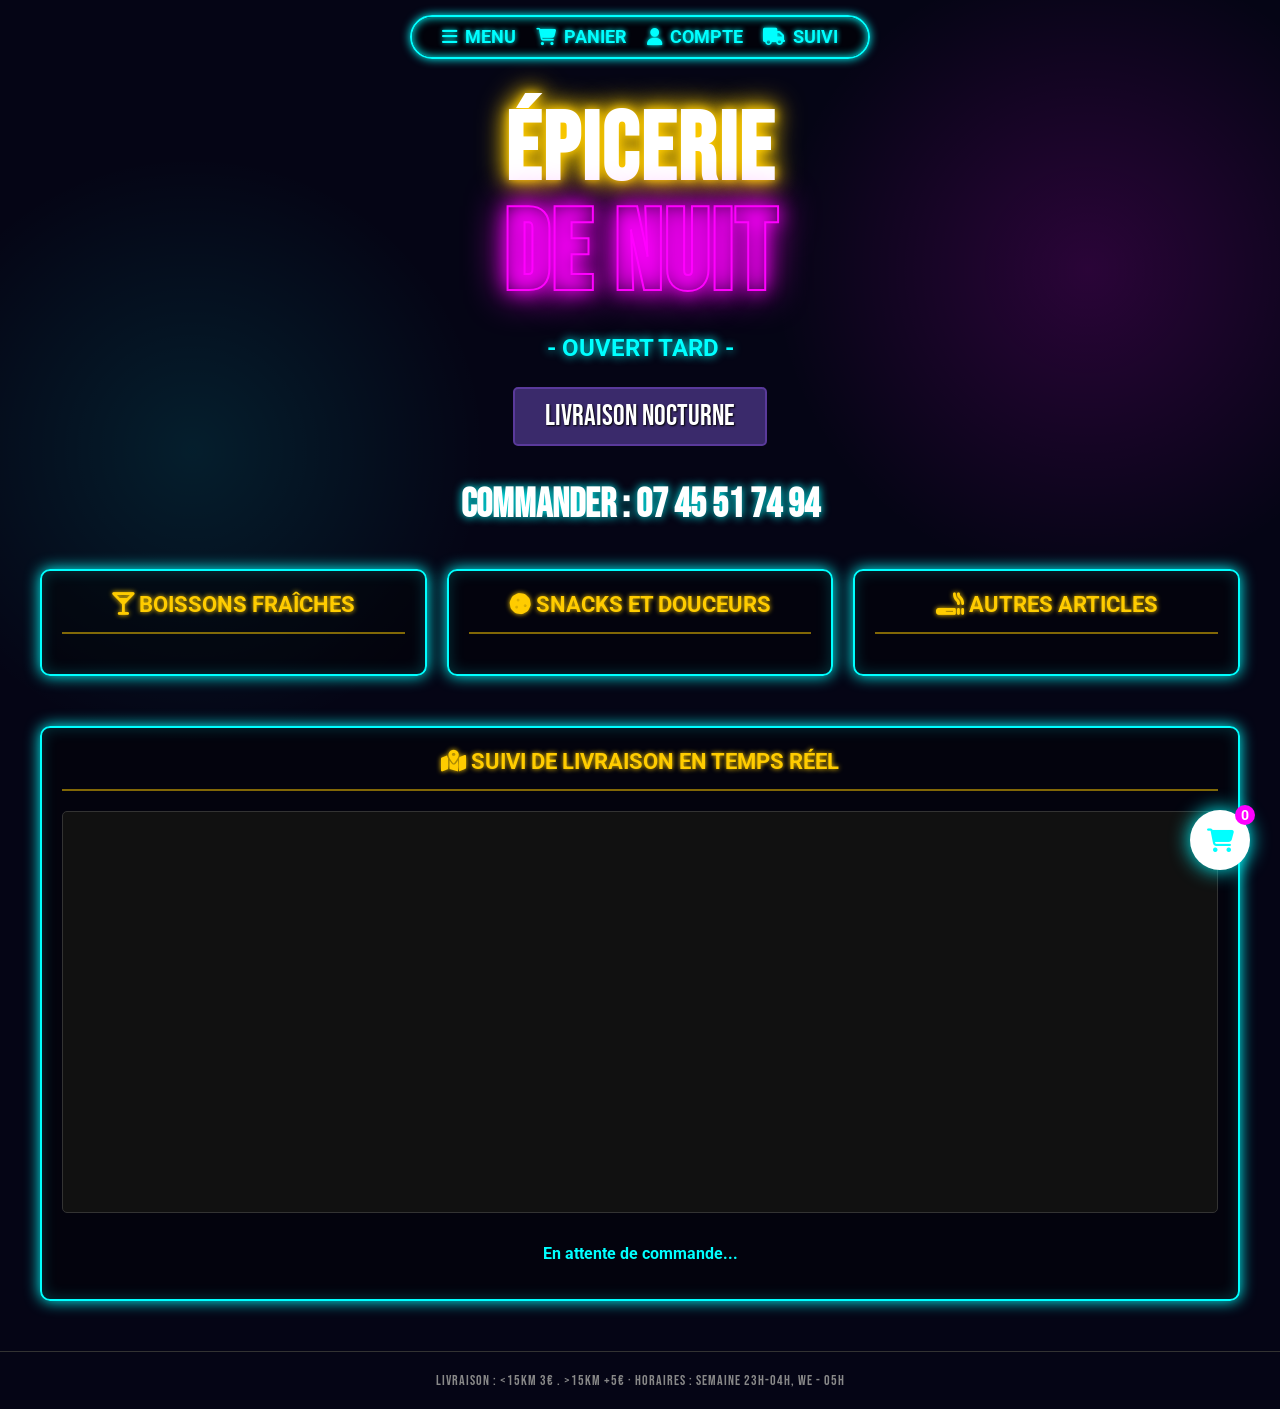
==== index.html @ d25811d9 "Mise a jour : systeme livreur avec GPS, map sur Avignon, design mobile-first" ====
<!DOCTYPE html>
<html lang="fr">
<head>
    <meta charset="UTF-8">
    <meta name="viewport" content="width=device-width, initial-scale=1.0">
    <title>NoctuShop - Épicerie de Nuit</title>
    <link rel="stylesheet" href="style.css">
    <link rel="stylesheet" href="https://cdnjs.cloudflare.com/ajax/libs/font-awesome/6.4.0/css/all.min.css">
</head>
<body>
    <header class="top-nav">
        <nav>
            <a href="#"><i class="fas fa-bars"></i> MENU</a>
            <a href="#" id="btn-panier"><i class="fas fa-shopping-cart"></i> PANIER</a>
            <a href="login.html"><i class="fas fa-user"></i> COMPTE</a>
            <a href="#"><i class="fas fa-truck"></i> SUIVI</a>
        </nav>
    </header>

    <section class="hero-section">
        <h1 class="title-epicerie">ÉPICERIE</h1>
        <h1 class="title-denuit">DE NUIT</h1>
        <p class="subtitle">- OUVERT TARD -</p>
        <div class="banner-livraison">LIVRAISON NOCTURNE</div>
        <div class="hero-image-placeholder">
            <!-- Emplacement pour l'illustration scooter -->
            <img src="assets/img/scooter-hero.jpg" alt="Scooter Delivery" onerror="this.style.display='none'">
        </div>
        <div class="phone-number">COMMANDER : 07 45 51 74 94</div>
    </section>

    <main class="layout-3cols">
        <!-- Colonne 1 : Boissons -->
        <section class="col neon-box" id="col-boissons">
            <h2 class="col-title"><i class="fas fa-glass-martini-alt"></i> BOISSONS FRAÎCHES</h2>
            <div class="product-list" id="list-boissons"></div>
        </section>

        <!-- Colonne 2 : Snacks -->
        <section class="col neon-box" id="col-snacks">
            <h2 class="col-title"><i class="fas fa-cookie"></i> SNACKS ET DOUCEURS</h2>
            <div class="product-list" id="list-snacks"></div>
        </section>

        <!-- Colonne 3 : Autres -->
        <section class="col neon-box" id="col-autres">
            <h2 class="col-title"><i class="fas fa-smoking"></i> AUTRES ARTICLES</h2>
            <div class="product-list" id="list-autres"></div>
        </section>
    </main>

    <!-- Tracker en dessous -->
    <div style="max-width: 1200px; margin: 0 auto 50px auto; padding: 0 20px;">
        <section class="col neon-box tracker-col">
            <h2 class="col-title"><i class="fas fa-map-marked-alt"></i> SUIVI DE LIVRAISON EN TEMPS RÉEL</h2>
            <div id="tracker-container" style="height: 400px;">
                <div id="map" style="width: 100%; height: 100%;"></div>
            </div>
            <div style="text-align: center; margin-top: 15px;">
                <p id="tracker-status" style="color: var(--neon-blue); font-weight: bold;">En attente de commande...</p>
            </div>
        </section>
    </div>

    <div class="floating-cart" id="floating-cart">
        <i class="fas fa-shopping-cart"></i>
        <span id="cart-badge" class="badge">0</span>
    </div>

    <!-- MODAL DU PANIER -->
    <div id="cart-modal" class="cart-modal" style="display:none; position:fixed; z-index:1000; left:0; top:0; width:100%; height:100%; background:rgba(0,0,0,0.8); backdrop-filter:blur(5px); overflow:auto;">
        <div class="cart-modal-content neon-box" style="background:var(--bg-color); margin:10% auto; padding:20px; width:90%; max-width:600px; border-radius:10px; position:relative; border:2px solid var(--neon-pink); box-shadow:0 0 20px var(--neon-pink);">
            <span id="close-cart" style="color:var(--neon-pink); float:right; font-size:28px; font-weight:bold; cursor:pointer;"><i class="fas fa-times"></i></span>
            <h2 style="color:var(--neon-pink); margin-top:0;"><i class="fas fa-shopping-cart"></i> VOTRE PANIER</h2>
            
            <div id="cart-items-list" style="margin-bottom: 20px; max-height: 300px; overflow-y: auto;">
                <!-- Les articles aparaîtront ici -->
            </div>
            
            <div style="font-size:24px; text-align:right; margin:20px 0; font-weight:bold;">Total : <span id="cart-total-price">0.00</span> €</div>
            
            <form id="order-form" style="display:flex; flex-direction:column; gap:10px; margin-top:20px; border-top:1px solid rgba(255,0,255,0.2); padding-top:20px;">
                <h3 style="color:var(--neon-blue); margin-top:0;">LIVRAISON EXPRESS 🛵</h3>
                <input type="text" id="order-name" class="neon-input" placeholder="Votre Nom complet" required>
                <input type="tel" id="order-phone" class="neon-input" placeholder="Numéro de téléphone" required>
                <input type="text" id="order-address" class="neon-input" placeholder="Adresse complète" required>
                <button type="submit" id="btn-valider-commande" class="neon-btn pink" style="margin-top:10px; padding:15px; font-size:18px;">VALIDER LA COMMANDE</button>
            </form>
        </div>
    </div>

    <footer class="site-footer">
        LIVRAISON : <15KM 3€ . >15KM +5€ · HORAIRES : SEMAINE 23H-04H, WE - 05H
    </footer>

    <!-- Leaflet JS (Open-source Google Maps alternative for easy setup without CC) -->
    <link rel="stylesheet" href="https://unpkg.com/leaflet@1.9.4/dist/leaflet.css" integrity="sha256-p4NxAoJBhIIN+hmNHrzRCf9tD/miZyoHS5obTRR9BMY=" crossorigin="" />
    <script src="https://unpkg.com/leaflet@1.9.4/dist/leaflet.js" integrity="sha256-20nQCchB9co0qIjJZRGuk2/Z9VM+kNiyxNV1lvTlZBo=" crossorigin=""></script>
    <script type="module" src="app.js"></script>
</body>
</html>
---- style.css ----
@import url('https://fonts.googleapis.com/css2?family=Bebas+Neue&family=Roboto:wght@400;700&display=swap');

:root {
    --bg-dark: #0a0e27;
    --neon-blue: #00ffff;
    --neon-pink: #ff00ff;
    --neon-yellow: #ffcc00;
}

body {
    margin: 0;
    padding: 0;
    /* Nouveau fond sombre cyberpunk */
    background-color: #050515;
    background-image: 
        radial-gradient(circle at 15% 50%, rgba(0, 255, 255, 0.1), transparent 25%),
        radial-gradient(circle at 85% 30%, rgba(255, 0, 255, 0.15), transparent 25%);
    background-size: cover;
    background-attachment: fixed;
    color: #fff;
    font-family: 'Roboto', sans-serif;
    min-height: 100vh;
}

/* TOP NAV (MOBILE FIRST) */
.top-nav {
    display: flex;
    justify-content: center;
    padding: 15px 10px;
}
.top-nav nav {
    display: flex;
    flex-wrap: wrap;
    justify-content: center;
    gap: 10px;
    border: 2px solid var(--neon-blue);
    border-radius: 20px;
    padding: 10px 15px;
    box-shadow: 0 0 10px var(--neon-blue), inset 0 0 10px var(--neon-blue);
    background: rgba(0, 0, 0, 0.5);
}
.top-nav a {
    color: var(--neon-blue);
    text-decoration: none;
    font-weight: bold;
    font-size: 1.1em;
    display: flex;
    align-items: center;
    gap: 8px;
    text-shadow: 0 0 5px var(--neon-blue);
    transition: 0.3s;
}
.top-nav a:hover {
    color: #fff;
    text-shadow: 0 0 10px #fff;
}

/* HERO SECTION (MOBILE FIRST) */
.hero-section {
    text-align: center;
    margin-top: 20px;
    padding: 0 10px;
}
.title-epicerie {
    font-family: 'Bebas Neue', sans-serif;
    font-size: 4em;
    color: #fff;
    margin: 0;
    text-shadow: 0 0 10px var(--neon-yellow), 0 0 20px var(--neon-yellow), 0 0 30px var(--neon-yellow);
    letter-spacing: 2px;
}
.title-denuit {
    font-family: 'Bebas Neue', sans-serif;
    font-size: 4.5em;
    color: transparent;
    -webkit-text-stroke: 2px var(--neon-pink);
    margin: -10px 0 0 0;
    text-shadow: 0 0 20px var(--neon-pink), 0 0 40px var(--neon-pink);
    letter-spacing: 2px;
}
.subtitle {
    color: var(--neon-blue);
    font-size: 1.2em;
    font-weight: bold;
    text-shadow: 0 0 10px var(--neon-blue);
    margin: 10px 0;
}
.banner-livraison {
    background: #3a2a6b;
    border: 2px solid #5a3a9b;
    display: inline-block;
    padding: 8px 20px;
    font-family: 'Bebas Neue', sans-serif;
    font-size: 1.4em;
    margin: 15px 0;
    border-radius: 5px;
    text-shadow: 1px 1px 2px #000;
}
.hero-image-placeholder img {
    width: 100%;
    max-width: 400px;
    display: block;
    margin: 0 auto;
}
.phone-number {
    font-size: 1.8em;
    font-weight: bold;
    color: #fff;
    margin: 20px 0 40px 0;
    font-family: 'Bebas Neue', sans-serif;
    text-shadow: 0 0 10px var(--neon-blue);
}

/* 3 COLUMNS (MOBILE FIRST) */
.layout-3cols {
    display: grid;
    grid-template-columns: 1fr;
    gap: 20px;
    padding: 0 15px 30px 15px;
    max-width: 1200px;
    margin: 0 auto;
}

/* DESKTOP RULES (Mise à l'échelle pour les grands écrans) */
@media (min-width: 900px) {
    .layout-3cols {
        grid-template-columns: 1fr 1fr 1fr;
        padding: 0 20px 50px 20px;
    }
    .title-epicerie { font-size: 6em; }
    .title-denuit { font-size: 7em; margin: -20px 0 0 0; }
    .subtitle { font-size: 1.5em; }
    .banner-livraison { padding: 10px 30px; font-size: 1.8em; }
    .phone-number { font-size: 2.5em; }
    .top-nav nav { gap: 20px; padding: 10px 30px; border-radius: 30px; }
}

.neon-box {
    border: 2px solid var(--neon-blue);
    border-radius: 10px;
    background: rgba(0, 0, 0, 0.4);
    box-shadow: 0 0 15px var(--neon-blue), inset 0 0 15px rgba(0,255,255,0.2);
    display: flex;
    flex-direction: column;
    padding: 20px;
}

.col-title {
    color: var(--neon-yellow);
    font-size: 1.4em;
    text-align: center;
    margin: 0 0 20px 0;
    text-transform: uppercase;
    text-shadow: 0 0 5px var(--neon-yellow);
    border-bottom: 2px solid rgba(255,204,0,0.5);
    padding-bottom: 15px;
}

.col-subtitle {
    color: var(--neon-yellow);
    font-size: 1.2em;
    text-align: center;
    margin: 30px 0 20px 0;
    text-transform: uppercase;
    border-top: 1px dashed rgba(255,255,255,0.2);
    padding-top: 20px;
}

/* PRODUCT LIST */
.product-list {
    display: flex;
    flex-direction: column;
    gap: 20px;
    flex-grow: 1;
}

.product-item {
    display: flex;
    align-items: center;
    gap: 15px;
}

.product-item img {
    width: 35px;
    height: 60px;
    object-fit: contain;
}

.product-info {
    flex-grow: 1;
}

.product-info h4 {
    margin: 0;
    font-size: 1em;
    text-transform: uppercase;
    font-weight: bold;
}

.product-info p {
    margin: 5px 0 0 0;
    font-size: 1em;
    color: #ccc;
}

.product-actions {
    display: flex;
    gap: 10px;
}

.icon-btn {
    background: none;
    border: none;
    color: var(--neon-blue);
    cursor: pointer;
    font-size: 1.5em;
    transition: 0.2s;
}
.icon-btn:hover {
    color: var(--neon-pink);
    text-shadow: 0 0 10px var(--neon-pink);
}

/* BUTTONS */
.btn-ajouter-bas {
    background: transparent;
    border: 2px solid var(--neon-pink);
    color: var(--neon-pink);
    padding: 12px;
    border-radius: 30px;
    font-weight: bold;
    cursor: pointer;
    margin-top: 30px;
    text-align: center;
    width: 80%;
    margin-left: auto;
    margin-right: auto;
    display: block;
    box-shadow: 0 0 10px var(--neon-pink), inset 0 0 5px var(--neon-pink);
    text-shadow: 0 0 5px var(--neon-pink);
    transition: 0.3s;
}
.btn-ajouter-bas:hover {
    background: var(--neon-pink);
    color: #fff;
}

/* TRACKER MAP */
#tracker-container {
    flex-grow: 1;
    background: url('https://www.transparenttextures.com/patterns/cubes.png') #111;
    border-radius: 5px;
    position: relative;
    overflow: hidden;
    min-height: 400px;
    border: 1px solid #333;
}

.tracker-line {
    position: absolute;
    width: 4px;
    height: 150px;
    background: var(--neon-pink);
    box-shadow: 0 0 10px var(--neon-pink);
    bottom: 0px;
    left: 45%;
    transform: translate(-50%, 0);
    z-index: 1;
}

#scooter-tracker {
    position: absolute;
    font-size: 60px;
    bottom: 120px;
    left: 45%;
    transform: translate(-50%, 50%);
    z-index: 10;
}

/* FLOATING CART AND FOOTER */
.floating-cart {
    position: fixed;
    bottom: 30px;
    right: 30px;
    background: #fff;
    color: var(--neon-blue);
    width: 60px;
    height: 60px;
    border-radius: 50%;
    display: flex;
    justify-content: center;
    align-items: center;
    font-size: 24px;
    box-shadow: 0 0 20px var(--neon-blue);
    cursor: pointer;
    z-index: 100;
}
.floating-cart .badge {
    position: absolute;
    top: -5px;
    right: -5px;
    background: var(--neon-pink);
    color: white;
    font-size: 14px;
    width: 20px;
    height: 20px;
    display: flex;
    justify-content: center;
    align-items: center;
    border-radius: 50%;
    font-weight: bold;
}

.site-footer {
    text-align: center;
    padding: 20px;
    font-size: 0.9em;
    color: #888;
    border-top: 1px solid #333;
    font-family: 'Bebas Neue', sans-serif;
    letter-spacing: 1px;
}

/* LOGIN & PANELS */
.form-container {
    max-width: 400px;
    margin: 50px auto;
    display: flex;
    flex-direction: column;
    gap: 15px;
    padding: 30px;
}
.neon-input {
    background: rgba(0,0,0,0.5);
    border: 1px solid var(--neon-blue);
    color: #fff;
    padding: 15px;
    border-radius: 5px;
    font-family: 'Roboto', sans-serif;
    outline: none;
    box-shadow: inset 0 0 10px rgba(0,255,255,0.1);
}
.neon-input:focus {
    border-color: var(--neon-pink);
    box-shadow: inset 0 0 10px rgba(255,0,255,0.2), 0 0 10px var(--neon-pink);
}
.form-title {
    text-align: center;
    font-family: 'Bebas Neue', sans-serif;
    font-size: 3em;
    color: var(--neon-blue);
    text-shadow: 0 0 10px var(--neon-blue);
}
.panel-container {
    max-width: 800px;
    margin: 50px auto;
    text-align: center;
}
.logout-btn {
    border-color: var(--neon-yellow);
    color: var(--neon-yellow);
    box-shadow: 0 0 10px var(--neon-yellow), inset 0 0 5px var(--neon-yellow);
    text-shadow: 0 0 5px var(--neon-yellow);
}
.logout-btn:hover {
    background: var(--neon-yellow);
    color: #000;
}

/* ADMIN PANEL - EASY ADMIN */
.neon-table {
    width: 100%;
    border-collapse: collapse;
    margin-top: 20px;
    color: #fff;
    font-size: 0.9em;
    display: block;
    overflow-x: auto;
    white-space: nowrap;
}
.neon-table th, .neon-table td {
    border: 1px solid rgba(0, 255, 255, 0.3);
    padding: 12px;
    text-align: left;
}
.neon-table th {
    background: rgba(0, 255, 255, 0.1);
    color: var(--neon-yellow);
    text-transform: uppercase;
}
.neon-table tbody tr:hover {
    background: rgba(0, 255, 255, 0.05);
}
.neon-table img {
    width: 40px; 
    height: 40px; 
    object-fit: contain;
}
.btn-danger {
    background: rgba(255, 0, 0, 0.1); 
    color: #ff4444;
    border: 1px solid #ff4444; 
    cursor: pointer; 
    padding: 5px 10px;
    border-radius: 5px;
    font-weight: bold;
    transition: 0.2s;
}
.btn-danger:hover { 
    background: #ff4444; 
    color: #fff; 
    box-shadow: 0 0 10px #ff4444;
}

.btn-edit {
    background: rgba(0, 255, 255, 0.1); 
    color: var(--neon-blue);
    border: 1px solid var(--neon-blue); 
    cursor: pointer; 
    padding: 5px 10px;
    border-radius: 5px;
    font-weight: bold;
    transition: 0.2s;
    margin-right: 5px;
}
.btn-edit:hover { 
    background: var(--neon-blue); 
    color: #000; 
    box-shadow: 0 0 10px var(--neon-blue);
}
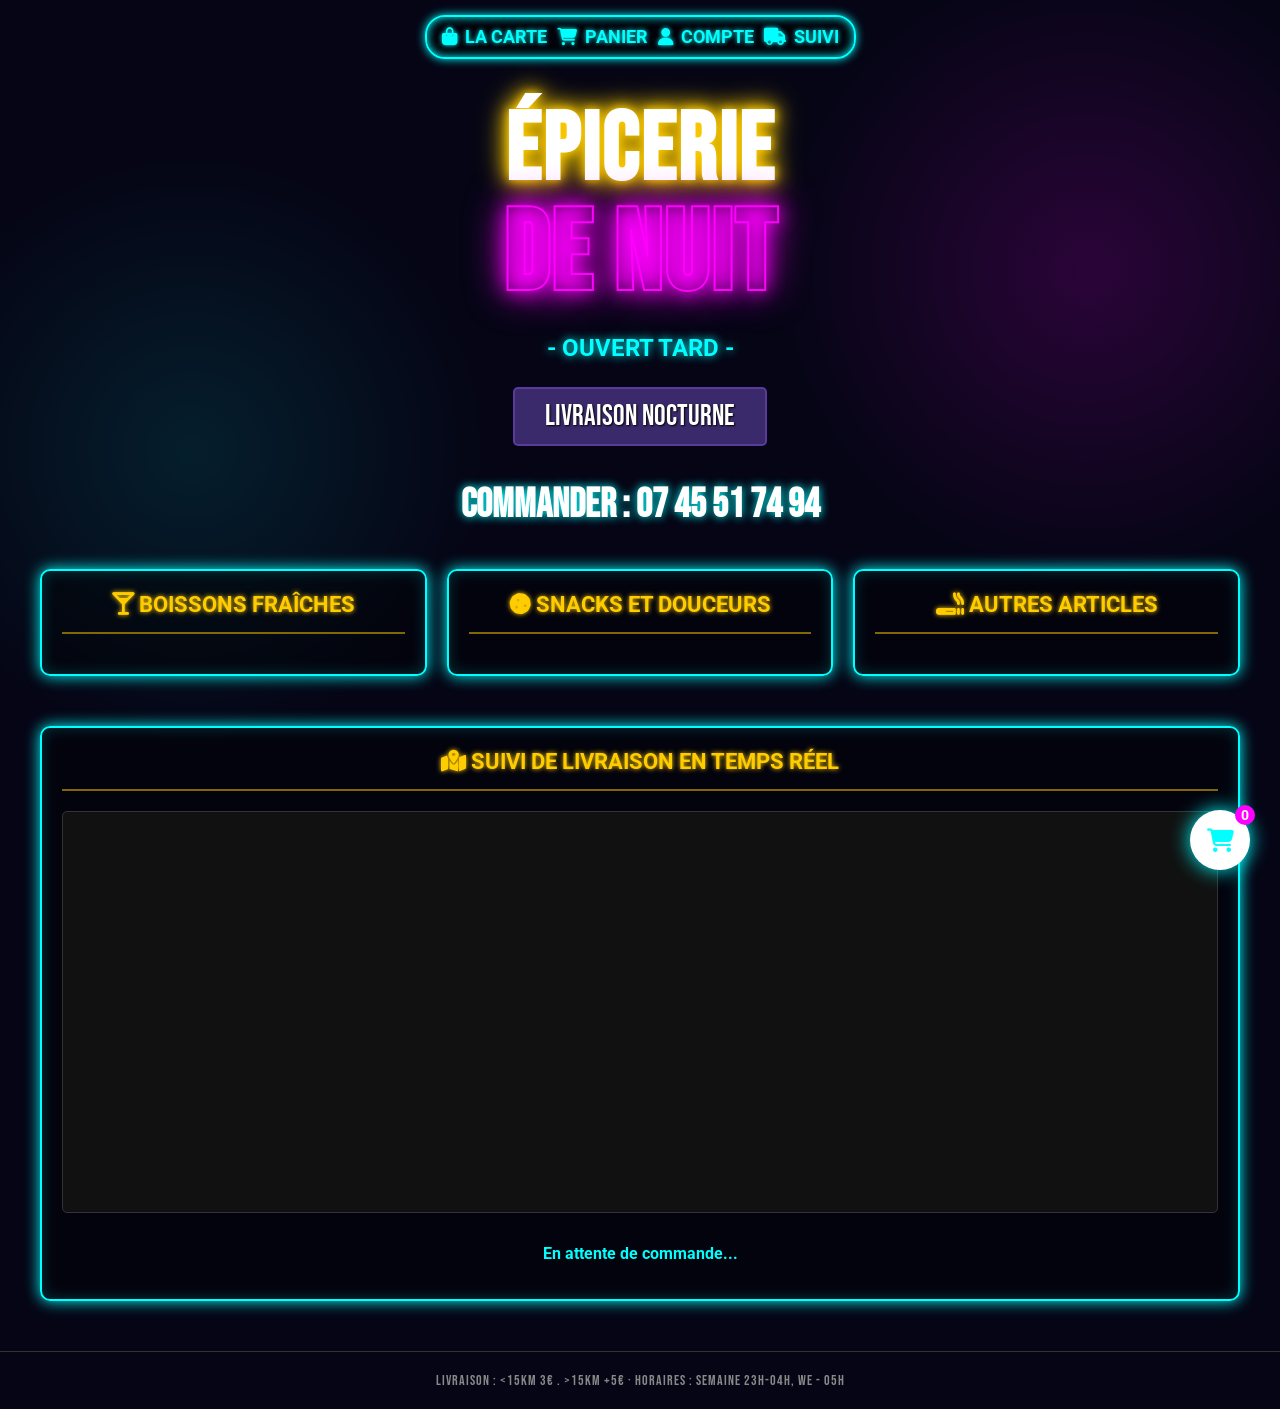
==== commit 981a537c: "Mise à jour: retrait des boutons ajouter violet, mise en place du burger menu et smooth scroll vers " ====
--- a/index.html
+++ b/index.html
@@ -8,12 +8,13 @@
     <link rel="stylesheet" href="https://cdnjs.cloudflare.com/ajax/libs/font-awesome/6.4.0/css/all.min.css">
 </head>
 <body>
-    <header class="top-nav">
-        <nav>
-            <a href="#"><i class="fas fa-bars"></i> MENU</a>
-            <a href="#" id="btn-panier"><i class="fas fa-shopping-cart"></i> PANIER</a>
-            <a href="login.html"><i class="fas fa-user"></i> COMPTE</a>
-            <a href="#"><i class="fas fa-truck"></i> SUIVI</a>
+    <header class="top-nav burger-header">
+        <button id="burger-toggle" class="burger-icon"><i class="fas fa-bars"></i> MENU</button>
+        <nav id="mobile-nav" class="mobile-nav-burger">
+            <a href="#col-boissons" class="nav-link"><i class="fas fa-shopping-bag"></i> LA CARTE</a>
+            <a href="#" id="btn-panier" class="nav-link"><i class="fas fa-shopping-cart"></i> PANIER</a>
+            <a href="login.html" class="nav-link"><i class="fas fa-user"></i> COMPTE</a>
+            <a href="#tracker-section" class="nav-link" id="btn-suivi"><i class="fas fa-truck"></i> SUIVI</a>
         </nav>
     </header>
 
@@ -50,7 +51,7 @@
     </main>
 
     <!-- Tracker en dessous -->
-    <div style="max-width: 1200px; margin: 0 auto 50px auto; padding: 0 20px;">
+    <div id="tracker-section" style="max-width: 1200px; margin: 0 auto 50px auto; padding: 0 20px;">
         <section class="col neon-box tracker-col">
             <h2 class="col-title"><i class="fas fa-map-marked-alt"></i> SUIVI DE LIVRAISON EN TEMPS RÉEL</h2>
             <div id="tracker-container" style="height: 400px;">
--- a/style.css
+++ b/style.css
@@ -5,6 +5,10 @@
     --neon-blue: #00ffff;
     --neon-pink: #ff00ff;
     --neon-yellow: #ffcc00;
+}
+
+html {
+    scroll-behavior: smooth;
 }
 
 body {
@@ -25,10 +29,11 @@
 /* TOP NAV (MOBILE FIRST) */
 .top-nav {
     display: flex;
-    justify-content: center;
+    flex-direction: column;
+    align-items: center;
     padding: 15px 10px;
 }
-.top-nav nav {
+.top-nav nav, .mobile-nav-burger {
     display: flex;
     flex-wrap: wrap;
     justify-content: center;
@@ -39,6 +44,44 @@
     box-shadow: 0 0 10px var(--neon-blue), inset 0 0 10px var(--neon-blue);
     background: rgba(0, 0, 0, 0.5);
 }
+
+/* Base Burger Icon hidden */
+.burger-icon {
+    display: none;
+    background: rgba(0, 0, 0, 0.5);
+    border: 2px solid var(--neon-blue);
+    color: var(--neon-blue);
+    font-size: 1.2em;
+    font-weight: bold;
+    font-family: 'Roboto', sans-serif;
+    padding: 10px 30px;
+    border-radius: 30px;
+    cursor: pointer;
+    box-shadow: 0 0 10px var(--neon-blue), inset 0 0 10px var(--neon-blue);
+    text-shadow: 0 0 5px var(--neon-blue);
+}
+
+@media (max-width: 899px) {
+    .burger-header .burger-icon {
+        display: flex;
+        align-items: center;
+        gap: 10px;
+    }
+    .burger-header .mobile-nav-burger {
+        display: none; /* hidden behind burger */
+        flex-direction: column;
+        width: 100%;
+        max-width: 250px;
+        margin-top: 15px;
+        background: rgba(10, 14, 39, 0.95);
+        border: 2px solid var(--neon-pink);
+        box-shadow: 0 0 20px var(--neon-pink);
+    }
+    .burger-header .mobile-nav-burger.show {
+        display: flex;
+    }
+}
+
 .top-nav a {
     color: var(--neon-blue);
     text-decoration: none;
@@ -132,7 +175,20 @@
     .subtitle { font-size: 1.5em; }
     .banner-livraison { padding: 10px 30px; font-size: 1.8em; }
     .phone-number { font-size: 2.5em; }
-    .top-nav nav { gap: 20px; padding: 10px 30px; border-radius: 30px; }
+    
+    .burger-icon { display: none; }
+    .mobile-nav-burger {
+        display: flex !important;
+        flex-direction: row;
+        gap: 20px;
+        background: rgba(0, 0, 0, 0.5);
+        border: 2px solid var(--neon-blue);
+        border-radius: 30px;
+        padding: 10px 30px;
+        margin-top: 0;
+        box-shadow: 0 0 10px var(--neon-blue), inset 0 0 10px var(--neon-blue);
+        width: auto;
+    }
 }
 
 .neon-box {
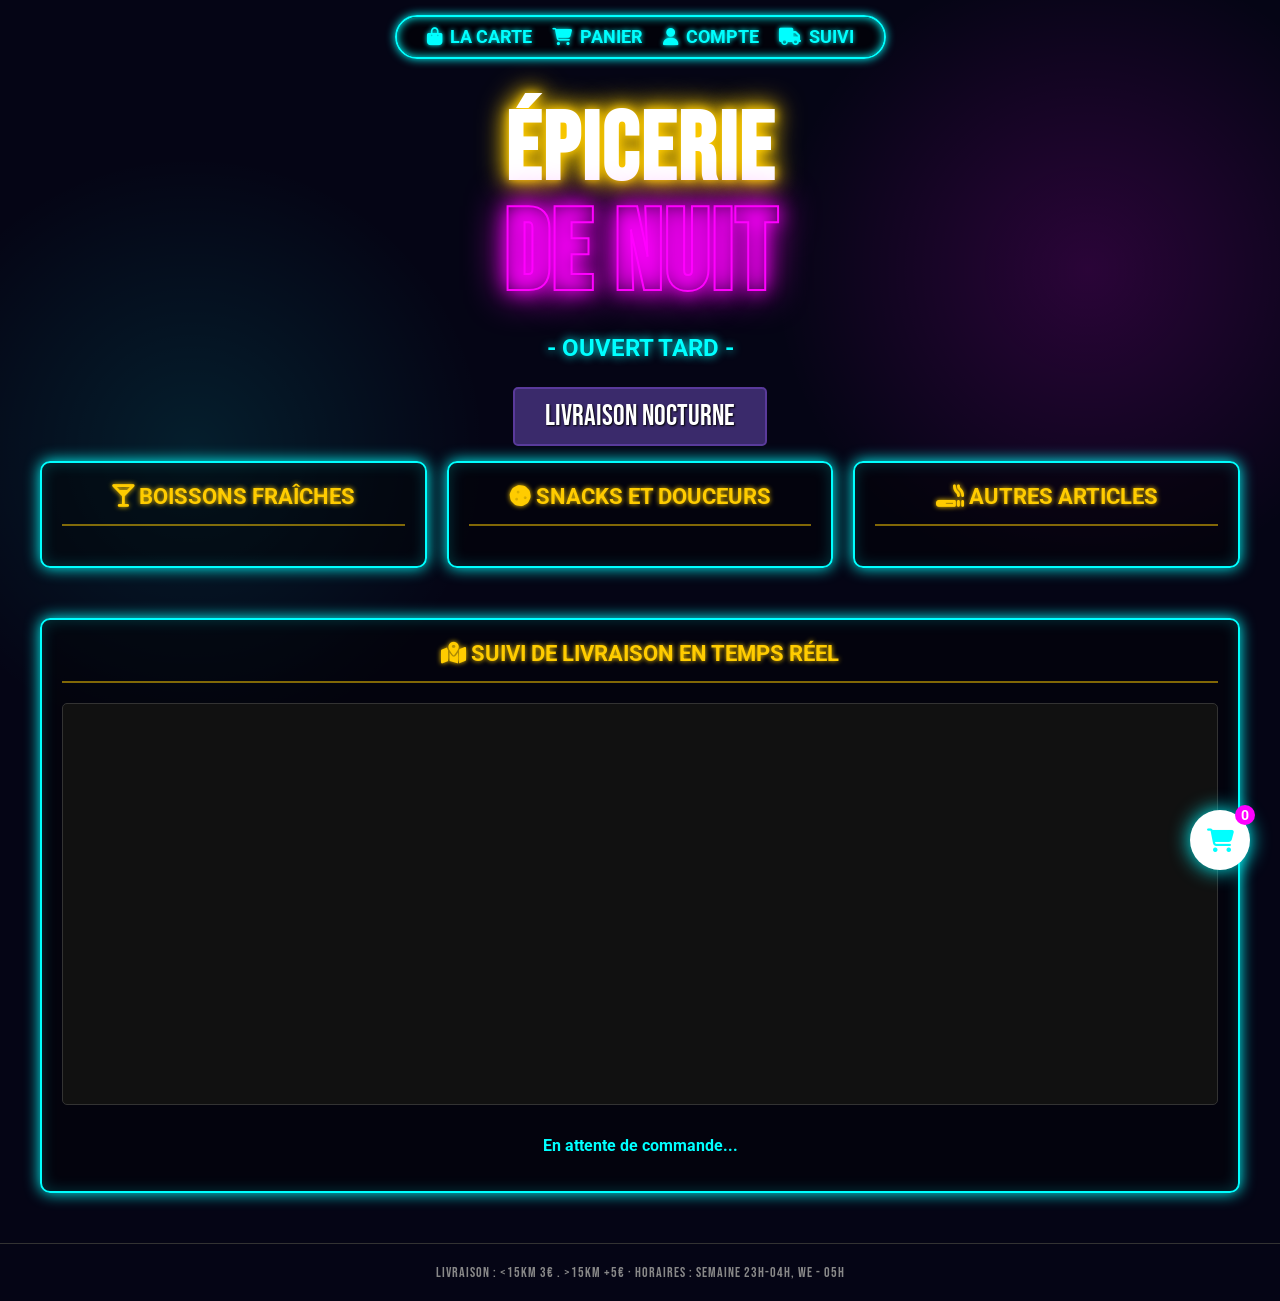
==== commit 7f8a2480: "Suppression du numéro de téléphone" ====
--- a/index.html
+++ b/index.html
@@ -27,7 +27,6 @@
             <!-- Emplacement pour l'illustration scooter -->
             <img src="assets/img/scooter-hero.jpg" alt="Scooter Delivery" onerror="this.style.display='none'">
         </div>
-        <div class="phone-number">COMMANDER : 07 45 51 74 94</div>
     </section>
 
     <main class="layout-3cols">
--- a/style.css
+++ b/style.css
@@ -32,17 +32,7 @@
     flex-direction: column;
     align-items: center;
     padding: 15px 10px;
-}
-.top-nav nav, .mobile-nav-burger {
-    display: flex;
-    flex-wrap: wrap;
-    justify-content: center;
-    gap: 10px;
-    border: 2px solid var(--neon-blue);
-    border-radius: 20px;
-    padding: 10px 15px;
-    box-shadow: 0 0 10px var(--neon-blue), inset 0 0 10px var(--neon-blue);
-    background: rgba(0, 0, 0, 0.5);
+    position: relative;
 }
 
 /* Base Burger Icon hidden */
@@ -59,6 +49,12 @@
     cursor: pointer;
     box-shadow: 0 0 10px var(--neon-blue), inset 0 0 10px var(--neon-blue);
     text-shadow: 0 0 5px var(--neon-blue);
+    transition: 0.3s;
+}
+
+.burger-icon:hover {
+    color: #fff;
+    box-shadow: 0 0 20px var(--neon-blue), inset 0 0 10px var(--neon-blue);
 }
 
 @media (max-width: 899px) {
@@ -75,10 +71,37 @@
         margin-top: 15px;
         background: rgba(10, 14, 39, 0.95);
         border: 2px solid var(--neon-pink);
-        box-shadow: 0 0 20px var(--neon-pink);
+        border-radius: 15px;
+        box-shadow: 0 0 20px var(--neon-pink), inset 0 0 15px rgba(255, 0, 255, 0.2);
+        padding: 20px;
+        position: absolute;
+        top: 60px;
+        z-index: 150;
     }
     .burger-header .mobile-nav-burger.show {
         display: flex;
+        animation: fadeInDown 0.3s ease-out forwards;
+    }
+    
+    @keyframes fadeInDown {
+        from { opacity: 0; transform: translateY(-10px); }
+        to { opacity: 1; transform: translateY(0); }
+    }
+    
+    .mobile-nav-burger a {
+        padding: 15px;
+        border-bottom: 1px dashed rgba(0, 255, 255, 0.2);
+        justify-content: flex-start;
+        font-size: 1.2em;
+    }
+    .mobile-nav-burger a:last-child {
+        border-bottom: none;
+    }
+    .mobile-nav-burger a:hover {
+        color: var(--neon-pink);
+        text-shadow: 0 0 10px var(--neon-pink);
+        background: rgba(255, 0, 255, 0.1);
+        border-radius: 8px;
     }
 }
 
